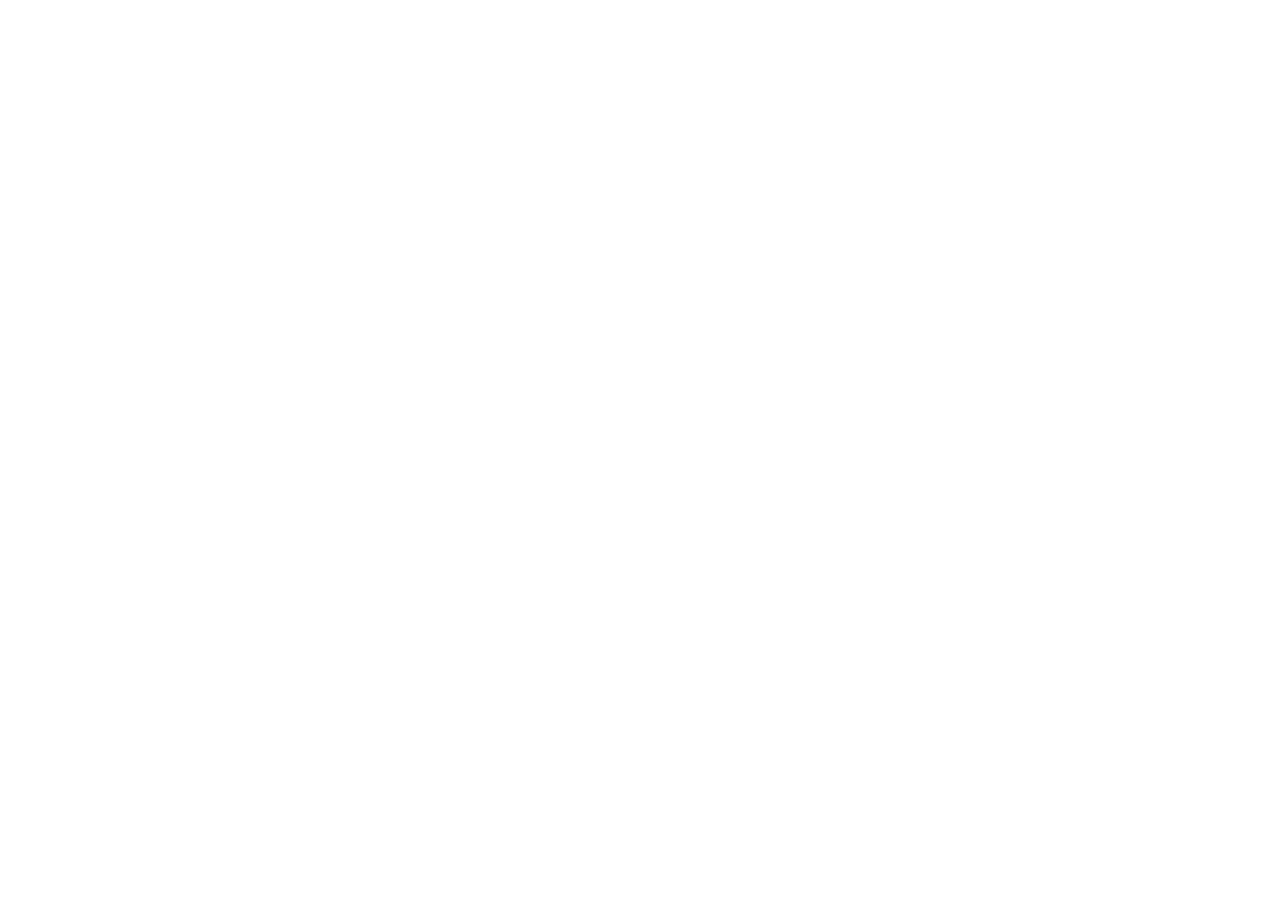
==== index.html @ 0726e713 "Creación Estructura General" ====
<!DOCTYPE html>
<html lang="es">
<head>
    <meta charset="UTF-8">
    <meta name="viewport" content="width=device-width, initial-scale=1.0">
    <title>Programa Par e Impar</title>
    <link rel="stylesheet" href="style.css">
</head>
<body>
    <script src="js/index.js"></script>
</body>
</html>
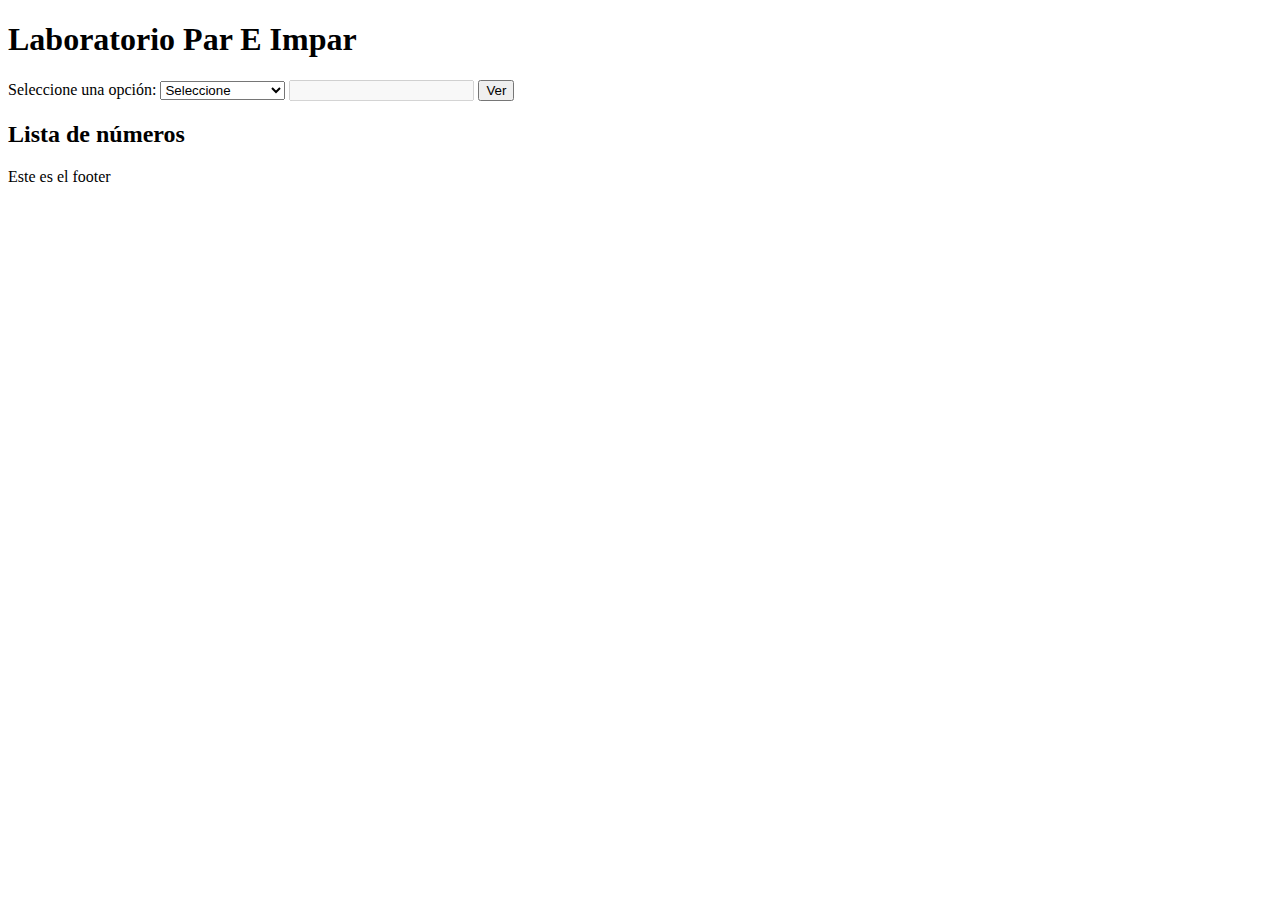
==== commit bbdb6658: "Estructura html modificada" ====
--- a/index.html
+++ b/index.html
@@ -3,10 +3,34 @@
 <head>
     <meta charset="UTF-8">
     <meta name="viewport" content="width=device-width, initial-scale=1.0">
+    <link rel="stylesheet" href="css/index.css">
     <title>Programa Par e Impar</title>
-    <link rel="stylesheet" href="style.css">
 </head>
 <body>
+    <header>
+        <h1>Laboratorio Par E Impar</h1>
+    </header>
+    <main>
+        <section id="formulario">
+            <form id="parimparForm">
+                <label>Seleccione una opción:</label>
+                <select name="opcionesSelect" id="opcionesSelect">
+                    <option value="defaultOpt">Seleccione</option>
+                    <option value="imparOpt">Impares</option>
+                    <option value="imparmaxOpt">Impares Mayores</option>
+                    <option value="parOpt">Pares</option>
+                    <option value="parmaxOpt">Pares Mayores</option>
+                </select>
+                <input type="number" id="numeroInput" disabled>
+                <button type="button" id="verBtn" >Ver</button>
+            </form>
+        </section>
+    </main>
+    <aside id="resultadoNumeros">
+        <h2>Lista de números</h2>
+        <section id="resultadoLista"></section>
+    </aside>
+    <footer>Este es el footer</footer>
     <script src="js/index.js"></script>
 </body>
 </html>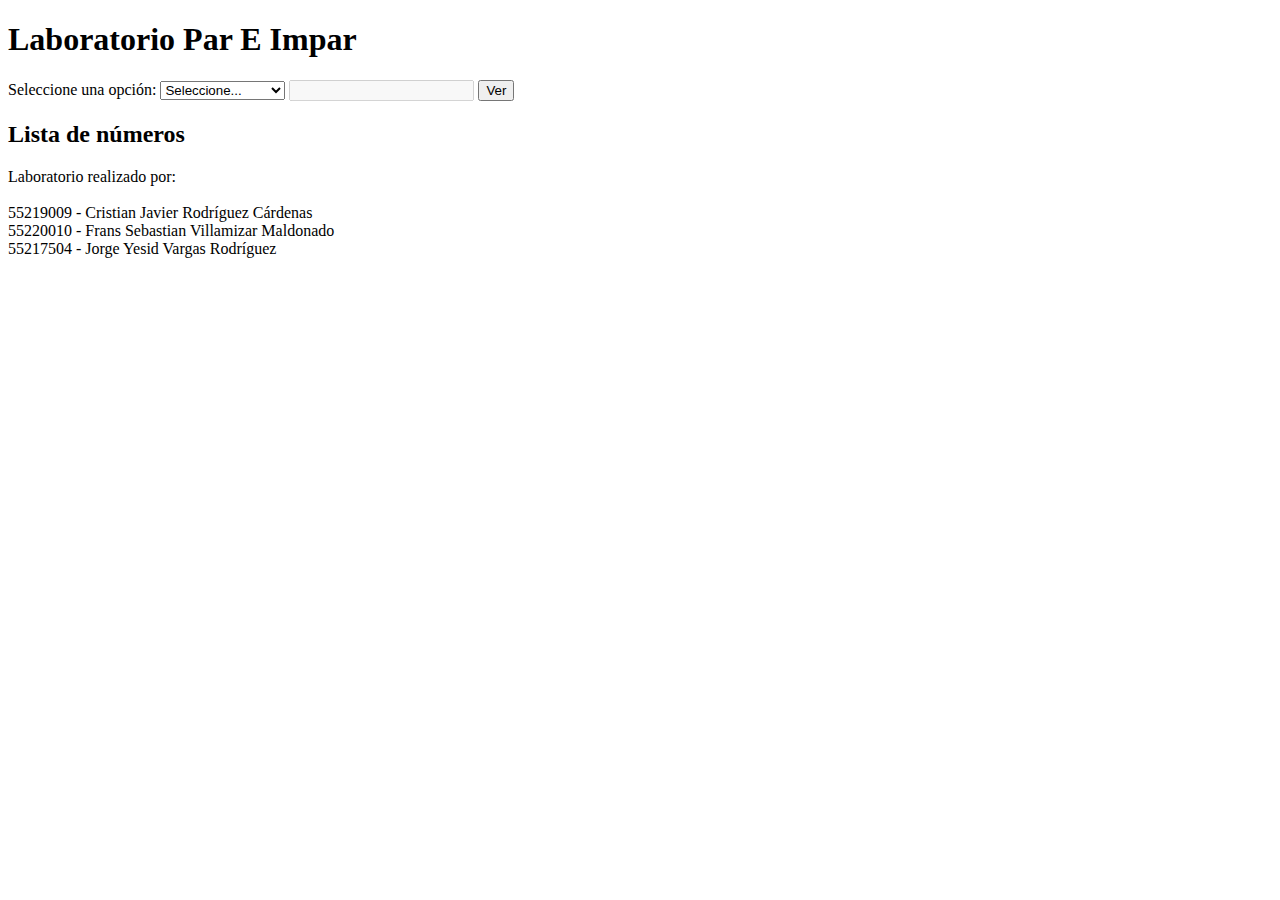
==== commit 42a8a145: "Organización pequeña de la estructura del html" ====
--- a/index.html
+++ b/index.html
@@ -15,7 +15,7 @@
             <form id="parimparForm">
                 <label>Seleccione una opción:</label>
                 <select name="opcionesSelect" id="opcionesSelect">
-                    <option value="defaultOpt">Seleccione</option>
+                    <option value="defaultOpt">Seleccione...</option>
                     <option value="imparOpt">Impares</option>
                     <option value="imparmaxOpt">Impares Mayores</option>
                     <option value="parOpt">Pares</option>
@@ -25,12 +25,17 @@
                 <button type="button" id="verBtn" >Ver</button>
             </form>
         </section>
+        <section id="resultadoNumeros">
+            <h2>Lista de números</h2>
+            <section id="resultadoLista"></section>
+        </section>
     </main>
-    <aside id="resultadoNumeros">
-        <h2>Lista de números</h2>
-        <section id="resultadoLista"></section>
-    </aside>
-    <footer>Este es el footer</footer>
+    <footer>
+        Laboratorio realizado por:<br><br>
+        55219009 - Cristian Javier Rodríguez Cárdenas<br>
+        55220010 - Frans Sebastian Villamizar Maldonado<br>
+        55217504 - Jorge Yesid Vargas Rodríguez
+    </footer>
     <script src="js/index.js"></script>
 </body>
 </html>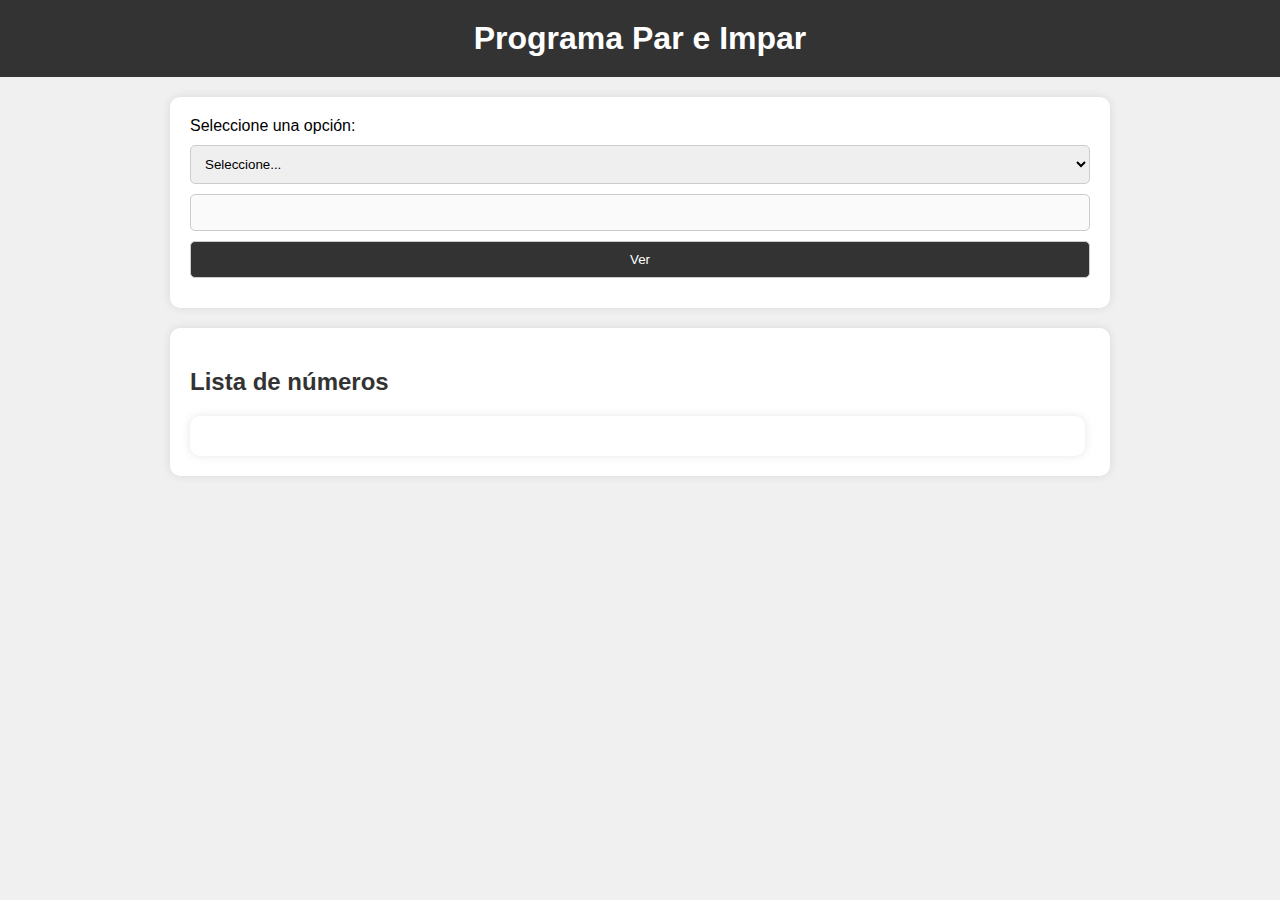
==== commit 76c82415: "Estilo completo" ====
--- a/index.html
+++ b/index.html
@@ -3,39 +3,38 @@
 <head>
     <meta charset="UTF-8">
     <meta name="viewport" content="width=device-width, initial-scale=1.0">
+    <title>Programa Par e Impar</title>
     <link rel="stylesheet" href="css/index.css">
-    <title>Programa Par e Impar</title>
 </head>
 <body>
     <header>
-        <h1>Laboratorio Par E Impar</h1>
+        <a href="Inicio.html">
+            <h1>Programa Par e Impar</h1>
+        </a>
     </header>
+    
     <main>
         <section id="formulario">
-            <form id="parimparForm">
-                <label>Seleccione una opción:</label>
-                <select name="opcionesSelect" id="opcionesSelect">
-                    <option value="defaultOpt">Seleccione...</option>
-                    <option value="imparOpt">Impares</option>
-                    <option value="imparmaxOpt">Impares Mayores</option>
-                    <option value="parOpt">Pares</option>
-                    <option value="parmaxOpt">Pares Mayores</option>
+            <form id="formParImpar">
+                <label for="opciones">Seleccione una opción:</label>
+                <select name="opciones" id="opciones">
+                    <option value="default">Seleccione...</option>
+                    <option value="pares">Pares</option>
+                    <option value="impares">Impares</option>
+                    <option value="paresmax">Pares Mayores</option>
+                    <option value="imparesmax">Impares Mayores</option>
                 </select>
-                <input type="number" id="numeroInput" disabled>
-                <button type="button" id="verBtn" >Ver</button>
+                <input type="text" id="numeroInput" disabled>
+                <button type="button" id="verBtn">Ver</button>
             </form>
         </section>
-        <section id="resultadoNumeros">
+
+        <section id="resultado">
             <h2>Lista de números</h2>
             <section id="resultadoLista"></section>
         </section>
     </main>
-    <footer>
-        Laboratorio realizado por:<br><br>
-        55219009 - Cristian Javier Rodríguez Cárdenas<br>
-        55220010 - Frans Sebastian Villamizar Maldonado<br>
-        55217504 - Jorge Yesid Vargas Rodríguez
-    </footer>
+    
     <script src="js/index.js"></script>
 </body>
-</html>+</html>
--- a/css/index.css
+++ b/css/index.css
@@ -0,0 +1,87 @@
+:root {
+    --Blanco: #FFFFFF;
+    --GrisClarito: #F0F0F0;
+    --GrisUnPocoOscurito: #CCCCCC;
+    --GrisOscurito: #333333;
+    --GrisMedioOscurito: #555555;
+}
+
+body {
+    font-family: Arial, sans-serif;
+    margin: 0;
+    padding: 0;
+    background-color: var(--GrisClarito);
+}
+
+header {
+    background-color: var(--GrisOscurito);
+    color: var(--Blanco);
+    text-align: center;
+    padding: 20px 0;
+}
+
+header a {
+    text-decoration: none;
+    color: var(--Blanco);
+}
+
+h1 {
+    margin: 0;
+}
+
+main {
+    display: flex;
+    flex-direction: column;
+    align-items: center;
+    padding: 20px;
+}
+
+#formulario, #resultado {
+    background-color: var(--Blanco);
+    border-radius: 10px;
+    padding: 20px;
+    box-shadow: 0 0 10px rgba(0, 0, 0, 0.1);
+    width: 100%;
+    max-width: 900px; /* Ajuste el ancho máximo según sus necesidades */
+    margin-bottom: 20px;
+}
+
+label {
+    display: block;
+    margin-bottom: 10px;
+}
+
+select, input[type="text"], button {
+    width: calc(900px); /* Ajuste el ancho con el margen en cuenta */
+    padding: 10px;
+    margin-bottom: 10px;
+    border: 1px solid var(--GrisUnPocoOscurito);
+    border-radius: 5px;
+}
+
+button {
+    background-color: var(--GrisOscurito);
+    color: var(--Blanco);
+    cursor: pointer;
+}
+
+button:hover {
+    background-color: var(--GrisMedioOscurito);
+}
+
+#numeroInput {
+    width: 878px;
+}
+
+#resultado h2 {
+    color: var(--GrisOscurito);
+}
+
+#resultadoLista {
+    background-color: var(--Blanco);
+    border-radius: 10px;
+    padding: 20px;
+    box-shadow: 0 0 10px rgba(0, 0, 0, 0.1);
+    width: 100%;
+    max-width: 855px; /* Ajuste el ancho máximo según sus necesidades */
+}
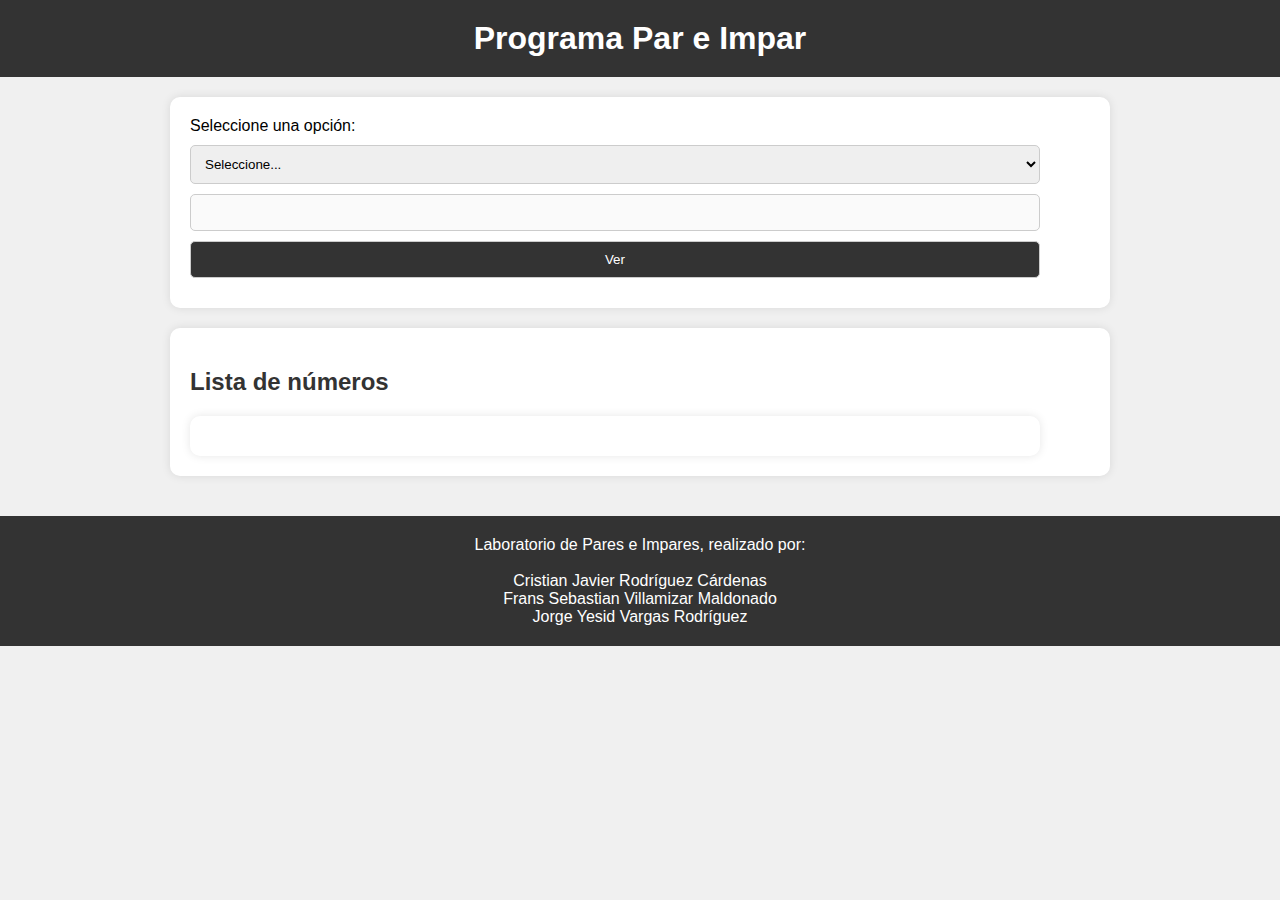
==== commit ba2395ac: "Modificación Archivos" ====
--- a/index.html
+++ b/index.html
@@ -12,7 +12,6 @@
             <h1>Programa Par e Impar</h1>
         </a>
     </header>
-    
     <main>
         <section id="formulario">
             <form id="formParImpar">
@@ -24,7 +23,7 @@
                     <option value="paresmax">Pares Mayores</option>
                     <option value="imparesmax">Impares Mayores</option>
                 </select>
-                <input type="text" id="numeroInput" disabled>
+                <input type="number" id="numeroInput" disabled>
                 <button type="button" id="verBtn">Ver</button>
             </form>
         </section>
@@ -34,7 +33,12 @@
             <section id="resultadoLista"></section>
         </section>
     </main>
-    
+    <footer>
+        Laboratorio de Pares e Impares, realizado por:<br>
+        <br>Cristian Javier Rodríguez Cárdenas<br>
+        Frans Sebastian Villamizar Maldonado<br>
+        Jorge Yesid Vargas Rodríguez
+    </footer>
     <script src="js/index.js"></script>
 </body>
-</html>
+</html>--- a/css/index.css
+++ b/css/index.css
@@ -13,7 +13,7 @@
     background-color: var(--GrisClarito);
 }
 
-header {
+header, footer {
     background-color: var(--GrisOscurito);
     color: var(--Blanco);
     text-align: center;
@@ -42,7 +42,7 @@
     padding: 20px;
     box-shadow: 0 0 10px rgba(0, 0, 0, 0.1);
     width: 100%;
-    max-width: 900px; /* Ajuste el ancho máximo según sus necesidades */
+    max-width: 900px;
     margin-bottom: 20px;
 }
 
@@ -51,8 +51,8 @@
     margin-bottom: 10px;
 }
 
-select, input[type="text"], button {
-    width: calc(900px); /* Ajuste el ancho con el margen en cuenta */
+select, input[type="number"], button {
+    width: 66.4vw; 
     padding: 10px;
     margin-bottom: 10px;
     border: 1px solid var(--GrisUnPocoOscurito);
@@ -70,7 +70,7 @@
 }
 
 #numeroInput {
-    width: 878px;
+    width: 64.7vw;
 }
 
 #resultado h2 {
@@ -83,5 +83,5 @@
     padding: 20px;
     box-shadow: 0 0 10px rgba(0, 0, 0, 0.1);
     width: 100%;
-    max-width: 855px; /* Ajuste el ancho máximo según sus necesidades */
-}
+    max-width: 63.3vw;
+}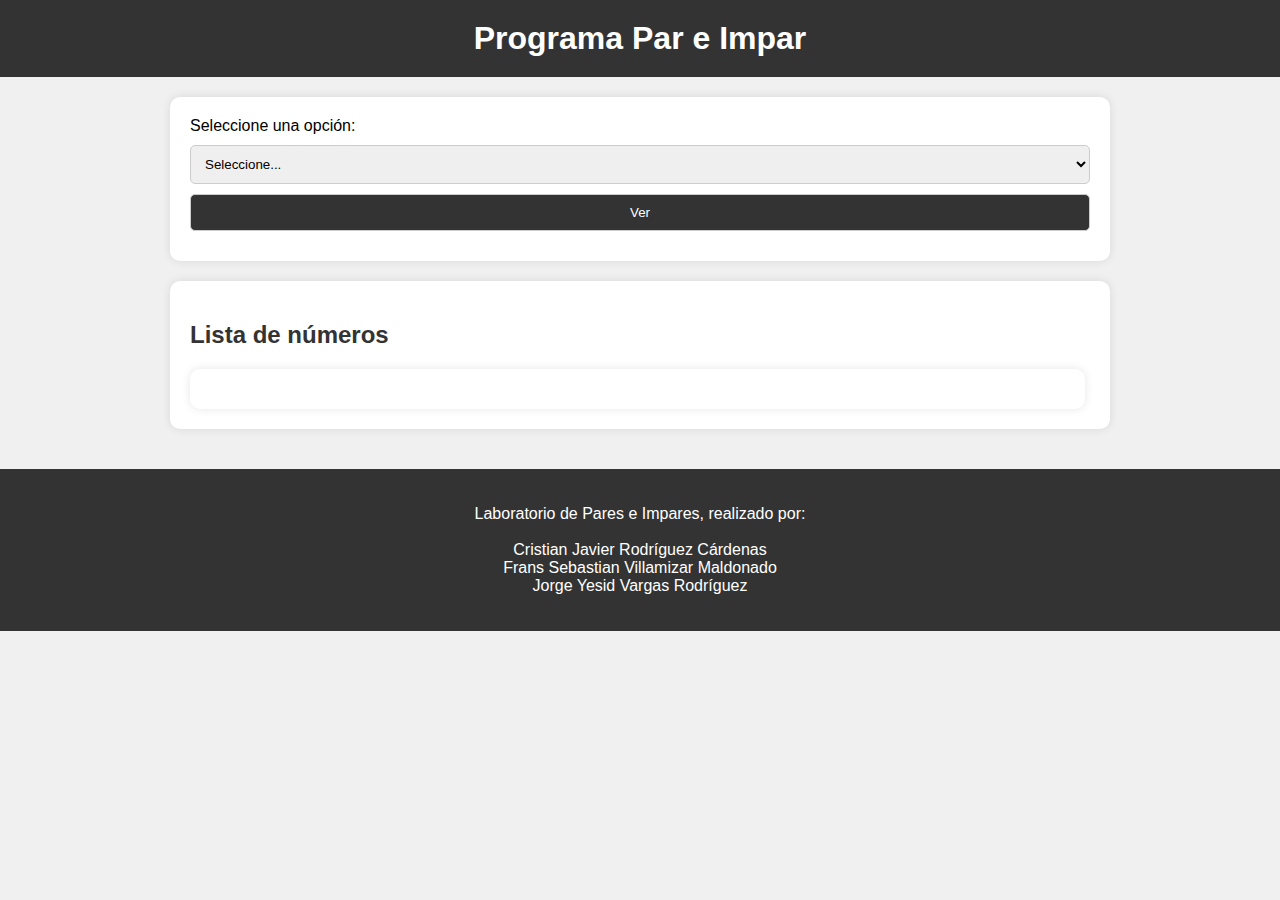
==== commit 9ff37fc6: "Arreglos finales" ====
--- a/index.html
+++ b/index.html
@@ -8,9 +8,7 @@
 </head>
 <body>
     <header>
-        <a href="Inicio.html">
-            <h1>Programa Par e Impar</h1>
-        </a>
+        <h1>Programa Par e Impar</h1>
     </header>
     <main>
         <section id="formulario">
@@ -18,12 +16,13 @@
                 <label for="opciones">Seleccione una opción:</label>
                 <select name="opciones" id="opciones">
                     <option value="default">Seleccione...</option>
-                    <option value="pares">Pares</option>
-                    <option value="impares">Impares</option>
-                    <option value="paresmax">Pares Mayores</option>
-                    <option value="imparesmax">Impares Mayores</option>
+                    <option value="pares">Pares (0-200)</option>
+                    <option value="impares">Impares (0-200)</option>
+                    <option value="paresmax">Pares Mayores A</option>
+                    <option value="imparesmax">Impares Mayores A</option>
                 </select>
-                <input type="number" id="numeroInput" disabled>
+                <label id="textoMayores">Digite un número de 0 a 200:</label>
+                <input type="number" id="numeroInput">
                 <button type="button" id="verBtn">Ver</button>
             </form>
         </section>
@@ -34,10 +33,10 @@
         </section>
     </main>
     <footer>
-        Laboratorio de Pares e Impares, realizado por:<br>
+        <p>Laboratorio de Pares e Impares, realizado por:<br>
         <br>Cristian Javier Rodríguez Cárdenas<br>
         Frans Sebastian Villamizar Maldonado<br>
-        Jorge Yesid Vargas Rodríguez
+        Jorge Yesid Vargas Rodríguez</p>
     </footer>
     <script src="js/index.js"></script>
 </body>
--- a/css/index.css
+++ b/css/index.css
@@ -52,7 +52,7 @@
 }
 
 select, input[type="number"], button {
-    width: 66.4vw; 
+    width: calc(900px);
     padding: 10px;
     margin-bottom: 10px;
     border: 1px solid var(--GrisUnPocoOscurito);
@@ -69,8 +69,9 @@
     background-color: var(--GrisMedioOscurito);
 }
 
-#numeroInput {
-    width: 64.7vw;
+#numeroInput, #textoMayores {
+    width: 878px;
+    display: none;
 }
 
 #resultado h2 {
@@ -83,5 +84,5 @@
     padding: 20px;
     box-shadow: 0 0 10px rgba(0, 0, 0, 0.1);
     width: 100%;
-    max-width: 63.3vw;
+    max-width: 855px;
 }